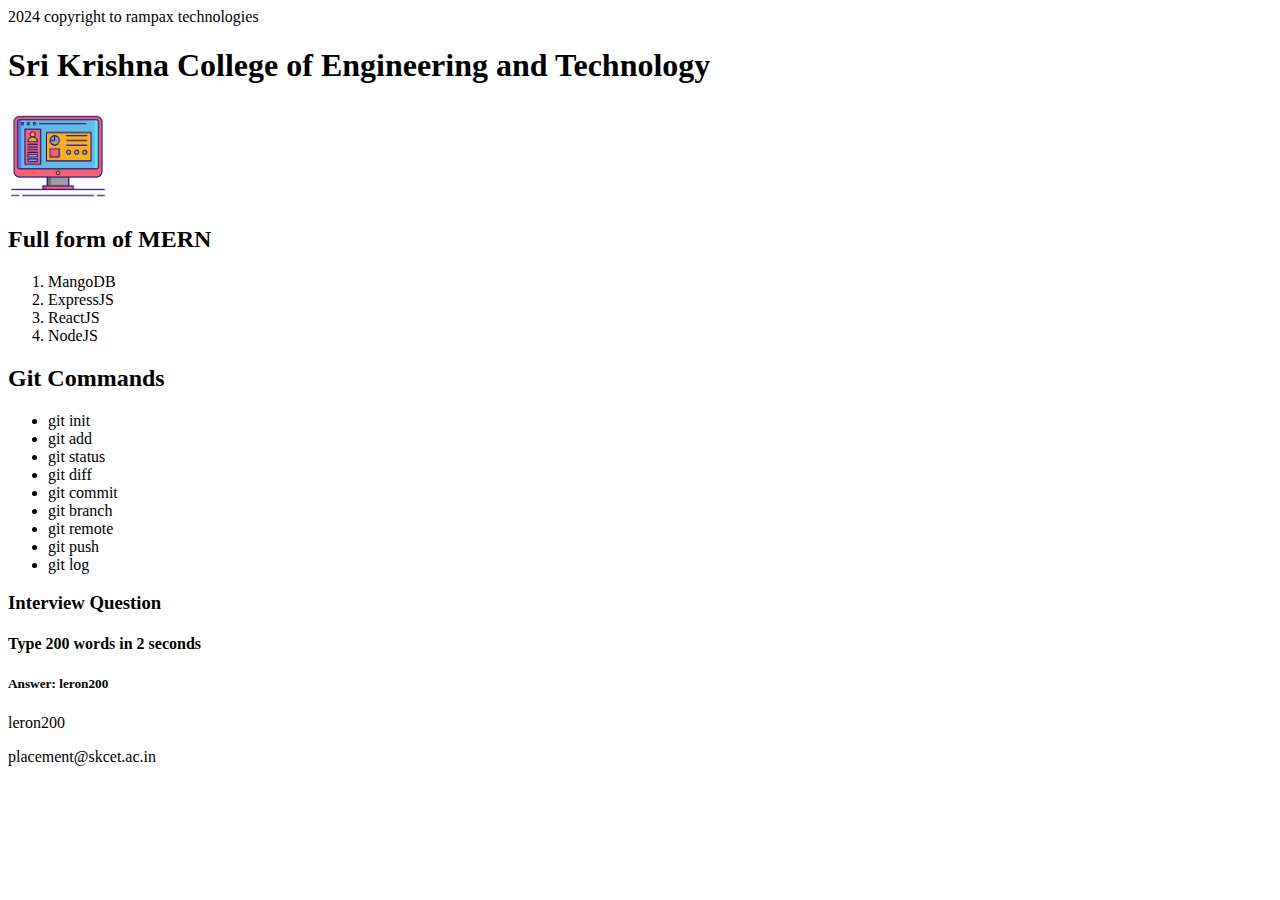
==== index.html @ 6cbc5dbc "Force Upload" ====
<html>
    <head>
        <title>ECE</title>
    </head>
        <body>
            <footer style="margin-bottom: 0px;">
                <p>2024 copyright to rampax technologies</p>
            </footer>
            <h1>Sri Krishna College of Engineering and Technology</h1>
            <a href="https://skcet.ac.in/" target="_blank"></a>
            <img src="download.png" alt="flower" height="100px" width="100px">
            <h2>Full form of MERN</h2>
            <ol>
                <li>MangoDB</li>
                <li>ExpressJS</li>
                <li>ReactJS</li>
                <li>NodeJS</li>
            </ol>
            <h2>Git Commands</h2>
            <ul>
                <li>git init</li>
                <li>git add</li>
                <li>git status</li>
                <li>git diff</li>
                <li>git commit</li>
                <li>git branch</li>
                <li>git remote</li>
                <li>git push</li>
                <li>git log</li>
            </ul>
            <h3>Interview Question</h3>
            <h4>Type 200 words in 2 seconds</h4>
            <h5>Answer: leron200</h5>
            <p>leron200</p>
            <p>placement@skcet.ac.in</p>
        </body>
</html>
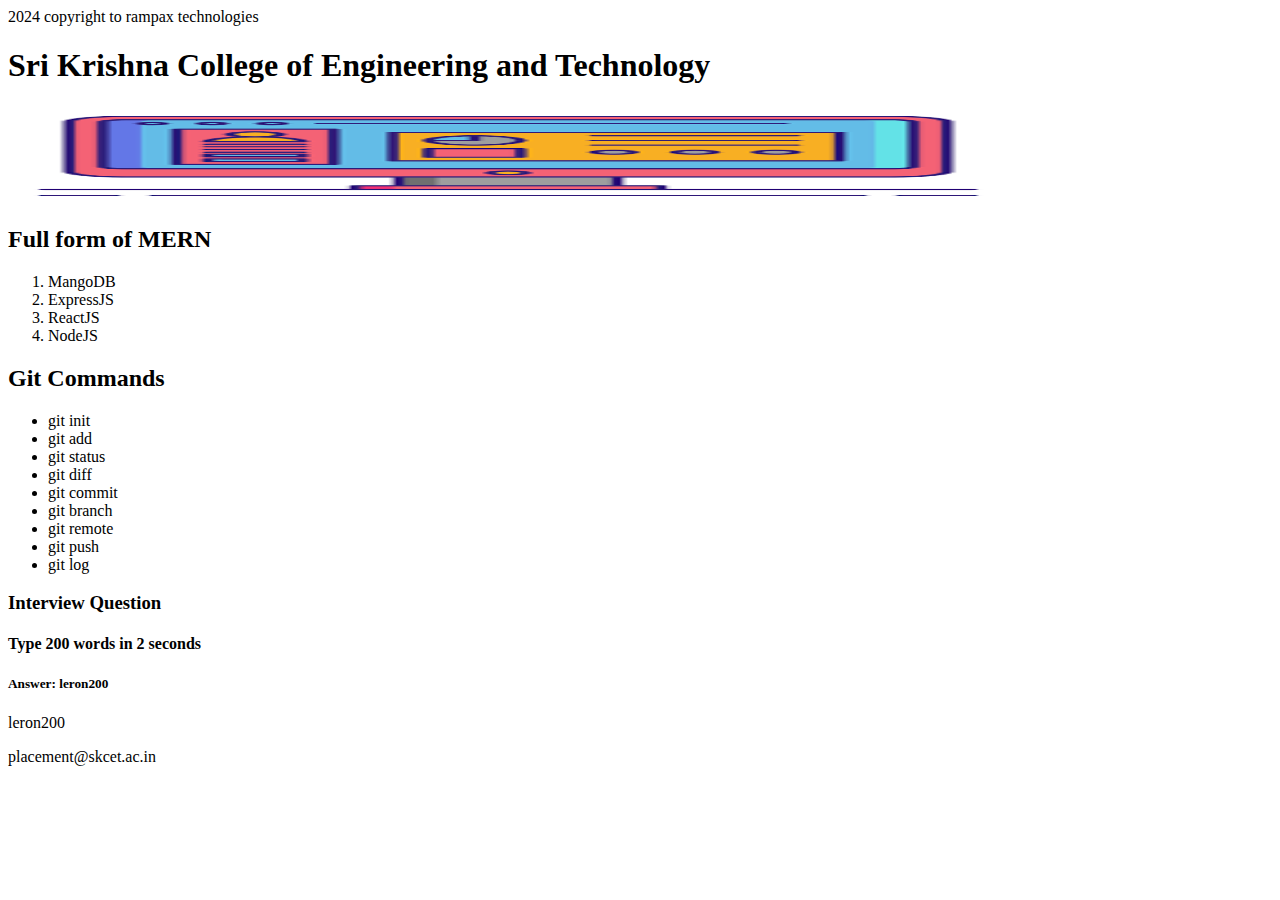
==== commit bb73ca90: "Changed index.html" ====
--- a/index.html
+++ b/index.html
@@ -8,7 +8,7 @@
             </footer>
             <h1>Sri Krishna College of Engineering and Technology</h1>
             <a href="https://skcet.ac.in/" target="_blank"></a>
-            <img src="download.png" alt="flower" height="100px" width="100px">
+            <img src="download.png" alt="flower" height="100px" width="1000px">
             <h2>Full form of MERN</h2>
             <ol>
                 <li>MangoDB</li>
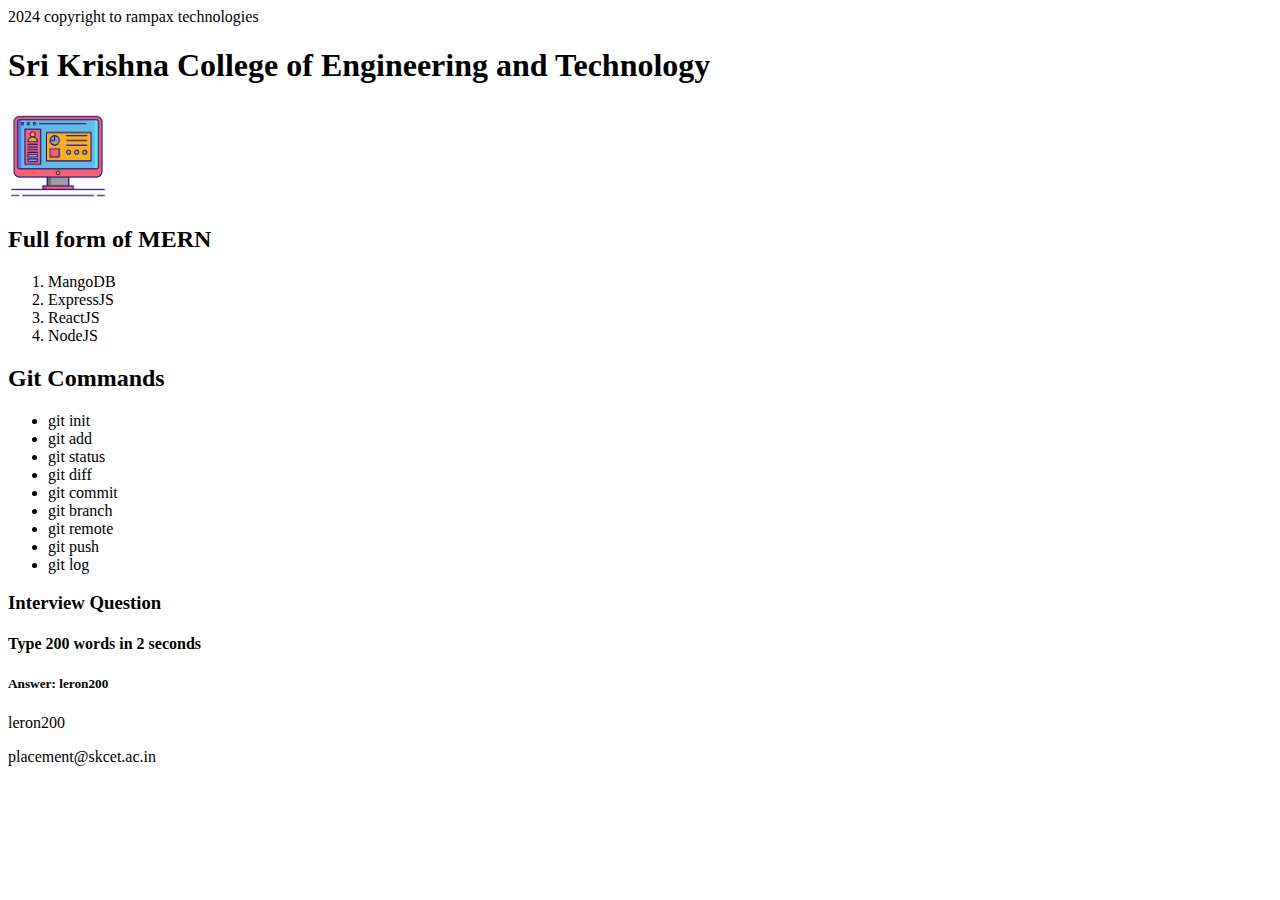
==== commit f881d1f3: "add" ====
--- a/index.html
+++ b/index.html
@@ -8,7 +8,7 @@
             </footer>
             <h1>Sri Krishna College of Engineering and Technology</h1>
             <a href="https://skcet.ac.in/" target="_blank"></a>
-            <img src="download.png" alt="flower" height="100px" width="1000px">
+            <img src="download.png" alt="flower" height="100px" width="100px">
             <h2>Full form of MERN</h2>
             <ol>
                 <li>MangoDB</li>
